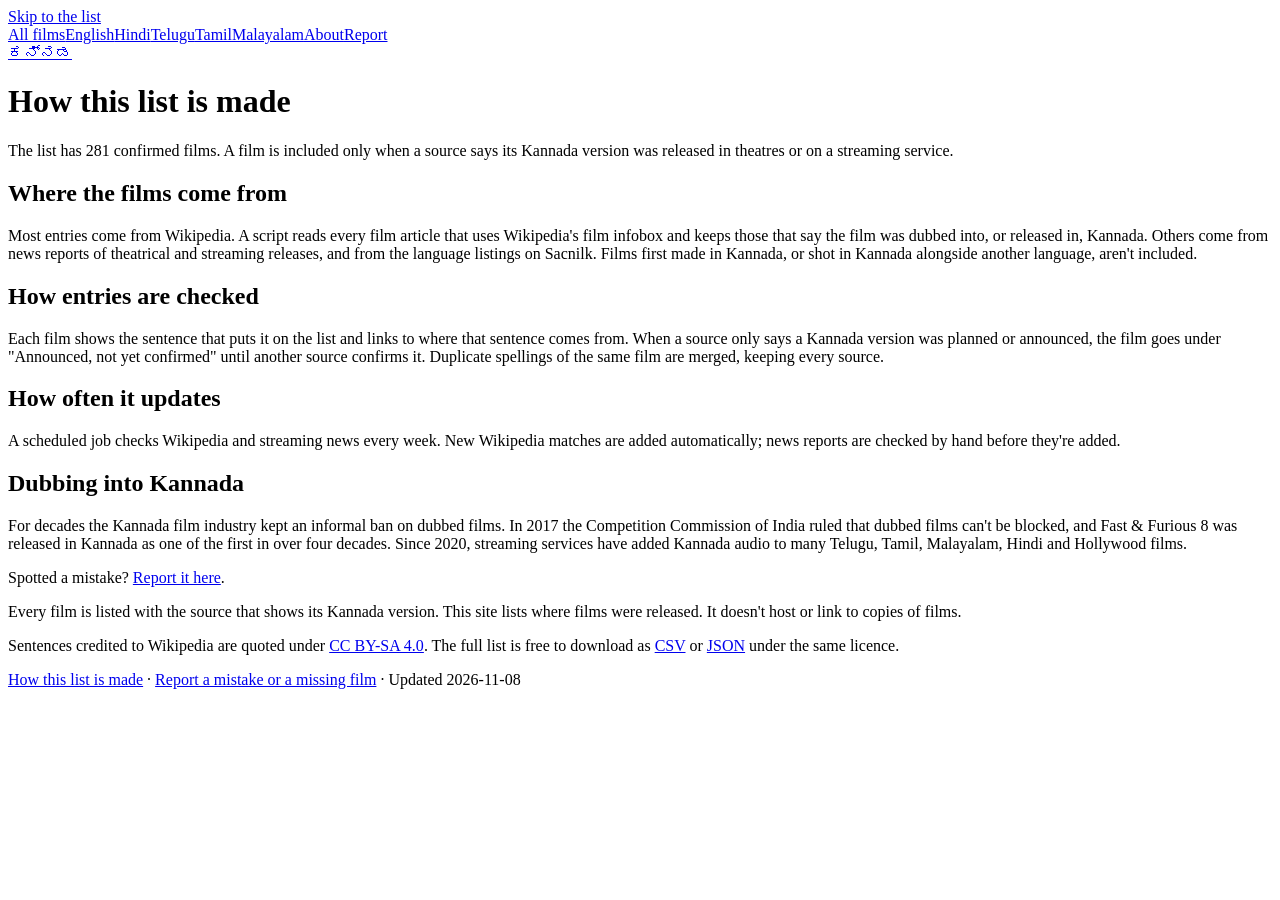
==== site/about/index.html @ d742ad45 "Update site 2026-11-08" ====
<!doctype html>
<html lang="en">
<head>
<meta charset="utf-8">
<meta name="viewport" content="width=device-width, initial-scale=1">
<title>How the Kannada dubbed movies list is made</title>
<meta name="description" content="Where the list of films dubbed into Kannada comes from, how each entry is checked, and how often it updates.">
<link rel="canonical" href="https://kannada-dubs.pages.dev/about/">
<meta property="og:type" content="website">
<meta property="og:site_name" content="Kannada Dubbed Movies">
<meta property="og:title" content="How the Kannada dubbed movies list is made">
<meta property="og:description" content="Where the list of films dubbed into Kannada comes from, how each entry is checked, and how often it updates.">
<meta property="og:url" content="https://kannada-dubs.pages.dev/about/">
<meta name="twitter:card" content="summary">
<meta name="theme-color" content="#F6F7F4">
<link rel="icon" href="/favicon.svg" type="image/svg+xml">
<link rel="preconnect" href="https://fonts.googleapis.com">
<link rel="preconnect" href="https://fonts.gstatic.com" crossorigin>
<link rel="stylesheet" href="https://fonts.googleapis.com/css2?family=Anek+Kannada:wdth,wght@75..125,300..800&display=swap">
<link rel="stylesheet" href="/style.css">
</head>
<body>
<a class="skip" href="#main">Skip to the list</a>
<div class="wrap">
<nav class="top" aria-label="Site"><a href="/">All films</a><a href="/english/">English</a><a href="/hindi/">Hindi</a><a href="/telugu/">Telugu</a><a href="/tamil/">Tamil</a><a href="/malayalam/">Malayalam</a><a href="/about/" aria-current="page">About</a><a href="/report/">Report</a></nav>
<header class="mast small">
  <a class="kn" href="/" lang="kn" aria-label="Kannada Dubbed Movies, home">ಕನ್ನ<span>ಡ</span></a>
  <div>
    <h1>How this list is made</h1>
    <p>The list has 281 confirmed films. A film is included only when a source says its Kannada version was released in theatres or on a streaming service.</p>
  </div>
</header>
<main id="main" class="page">
<h2>Where the films come from</h2>
<p>Most entries come from Wikipedia. A script reads every film article that uses Wikipedia's film infobox and keeps those that say the film was dubbed into, or released in, Kannada. Others come from news reports of theatrical and streaming releases, and from the language listings on Sacnilk. Films first made in Kannada, or shot in Kannada alongside another language, aren't included.</p>
<h2>How entries are checked</h2>
<p>Each film shows the sentence that puts it on the list and links to where that sentence comes from. When a source only says a Kannada version was planned or announced, the film goes under "Announced, not yet confirmed" until another source confirms it. Duplicate spellings of the same film are merged, keeping every source.</p>
<h2>How often it updates</h2>
<p>A scheduled job checks Wikipedia and streaming news every week. New Wikipedia matches are added automatically; news reports are checked by hand before they're added.</p>
<h2>Dubbing into Kannada</h2>
<p>For decades the Kannada film industry kept an informal ban on dubbed films. In 2017 the Competition Commission of India ruled that dubbed films can't be blocked, and Fast &amp; Furious 8 was released in Kannada as one of the first in over four decades. Since 2020, streaming services have added Kannada audio to many Telugu, Tamil, Malayalam, Hindi and Hollywood films.</p>
<p>Spotted a mistake? <a href="/report/">Report it here</a>.</p>
</main>
</div>
<footer class="site">
  <p>Every film is listed with the source that shows its Kannada version. This site lists where films were released. It doesn't host or link to copies of films.</p>
  <p>Sentences credited to Wikipedia are quoted under <a href="https://creativecommons.org/licenses/by-sa/4.0/">CC BY-SA 4.0</a>. The full list is free to download as <a href="/data/kannada-dubbed-movies.csv">CSV</a> or <a href="/data/kannada-dubbed-movies.json">JSON</a> under the same licence.</p>
  <p><a href="/about/">How this list is made</a> · <a href="/report/">Report a mistake or a missing film</a> · Updated 2026-11-08</p>
</footer>
<script src="/app.js" defer></script>
</body>
</html>
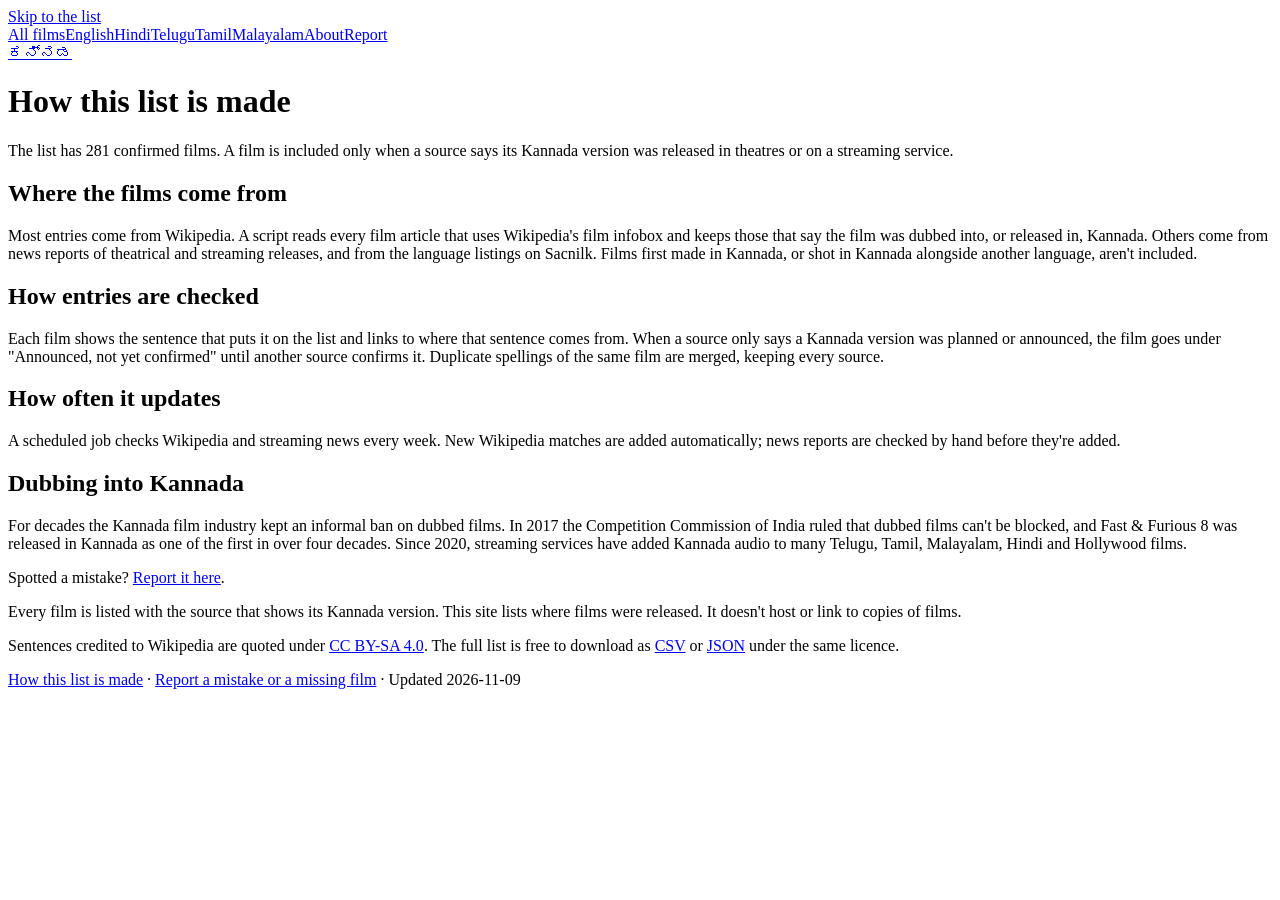
==== commit 68c6fc15: "Weekly update 2026-11-09" ====
--- a/site/about/index.html
+++ b/site/about/index.html
@@ -45,7 +45,7 @@
 <footer class="site">
   <p>Every film is listed with the source that shows its Kannada version. This site lists where films were released. It doesn't host or link to copies of films.</p>
   <p>Sentences credited to Wikipedia are quoted under <a href="https://creativecommons.org/licenses/by-sa/4.0/">CC BY-SA 4.0</a>. The full list is free to download as <a href="/data/kannada-dubbed-movies.csv">CSV</a> or <a href="/data/kannada-dubbed-movies.json">JSON</a> under the same licence.</p>
-  <p><a href="/about/">How this list is made</a> · <a href="/report/">Report a mistake or a missing film</a> · Updated 2026-11-08</p>
+  <p><a href="/about/">How this list is made</a> · <a href="/report/">Report a mistake or a missing film</a> · Updated 2026-11-09</p>
 </footer>
 <script src="/app.js" defer></script>
 </body>
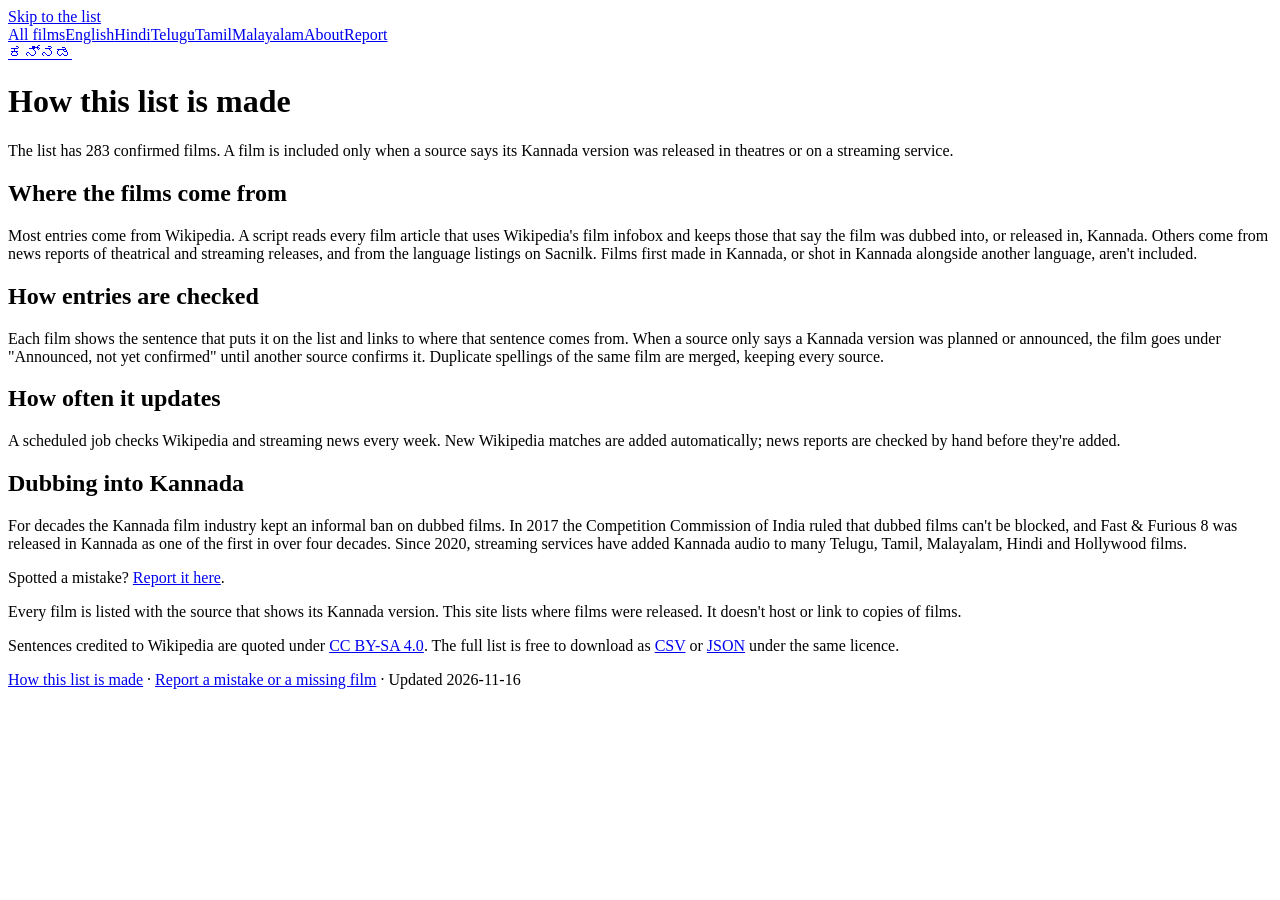
==== commit 92e7d391: "Weekly update 2026-11-16" ====
--- a/site/about/index.html
+++ b/site/about/index.html
@@ -27,7 +27,7 @@
   <a class="kn" href="/" lang="kn" aria-label="Kannada Dubbed Movies, home">ಕನ್ನ<span>ಡ</span></a>
   <div>
     <h1>How this list is made</h1>
-    <p>The list has 281 confirmed films. A film is included only when a source says its Kannada version was released in theatres or on a streaming service.</p>
+    <p>The list has 283 confirmed films. A film is included only when a source says its Kannada version was released in theatres or on a streaming service.</p>
   </div>
 </header>
 <main id="main" class="page">
@@ -45,7 +45,7 @@
 <footer class="site">
   <p>Every film is listed with the source that shows its Kannada version. This site lists where films were released. It doesn't host or link to copies of films.</p>
   <p>Sentences credited to Wikipedia are quoted under <a href="https://creativecommons.org/licenses/by-sa/4.0/">CC BY-SA 4.0</a>. The full list is free to download as <a href="/data/kannada-dubbed-movies.csv">CSV</a> or <a href="/data/kannada-dubbed-movies.json">JSON</a> under the same licence.</p>
-  <p><a href="/about/">How this list is made</a> · <a href="/report/">Report a mistake or a missing film</a> · Updated 2026-11-09</p>
+  <p><a href="/about/">How this list is made</a> · <a href="/report/">Report a mistake or a missing film</a> · Updated 2026-11-16</p>
 </footer>
 <script src="/app.js" defer></script>
 </body>
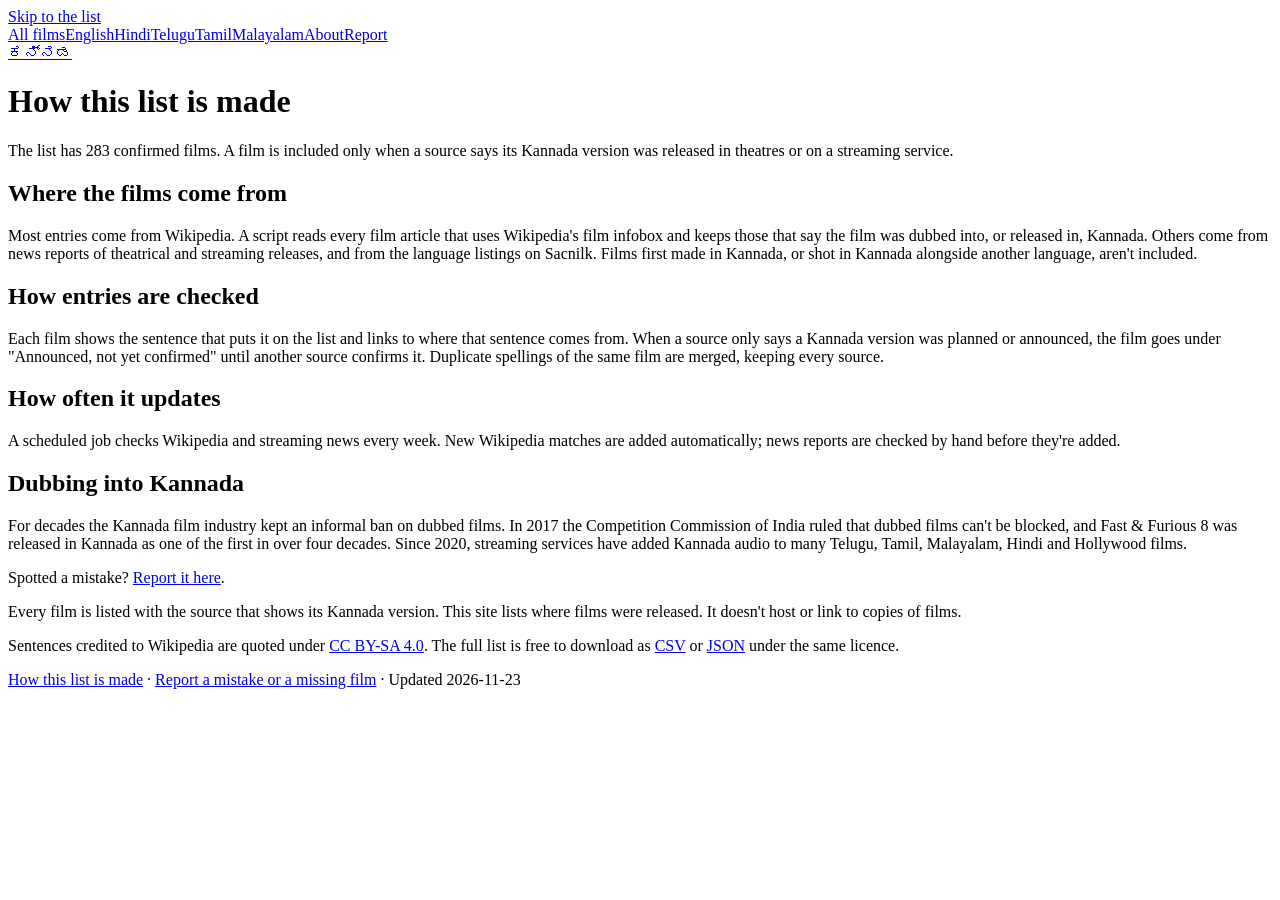
==== commit 54dd068e: "Weekly update 2026-11-23" ====
--- a/site/about/index.html
+++ b/site/about/index.html
@@ -45,7 +45,7 @@
 <footer class="site">
   <p>Every film is listed with the source that shows its Kannada version. This site lists where films were released. It doesn't host or link to copies of films.</p>
   <p>Sentences credited to Wikipedia are quoted under <a href="https://creativecommons.org/licenses/by-sa/4.0/">CC BY-SA 4.0</a>. The full list is free to download as <a href="/data/kannada-dubbed-movies.csv">CSV</a> or <a href="/data/kannada-dubbed-movies.json">JSON</a> under the same licence.</p>
-  <p><a href="/about/">How this list is made</a> · <a href="/report/">Report a mistake or a missing film</a> · Updated 2026-11-16</p>
+  <p><a href="/about/">How this list is made</a> · <a href="/report/">Report a mistake or a missing film</a> · Updated 2026-11-23</p>
 </footer>
 <script src="/app.js" defer></script>
 </body>
